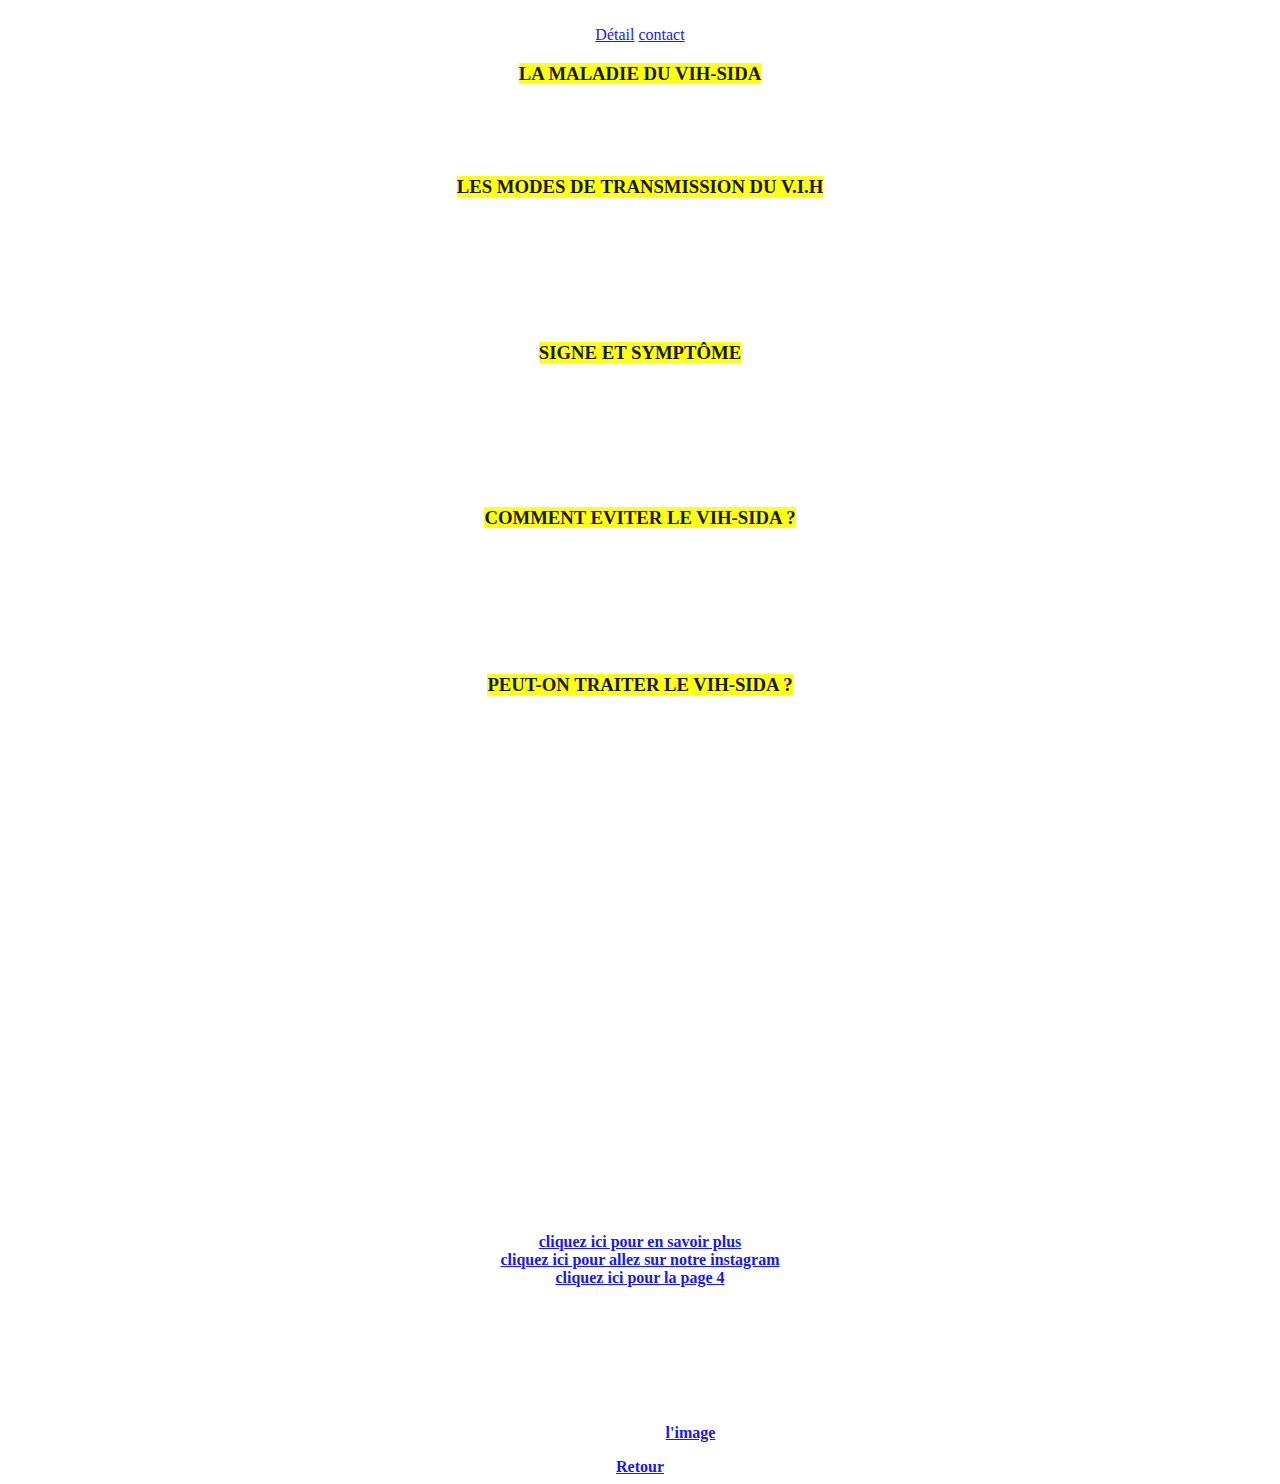
==== index.html @ 3f5d1115 "Add files via upload" ====
</!Doctype>
<html/>
<head>
  <title>les maladies.com</title>
  <meta charset="utf-8"/>
  <link rel="stylesheet" href="style.css"
</head>
<body>
  </br>
  <a href="page4.html"/#Détails">Détail</a>
  <a href="#contact:0575835262">contact</a>
  <h3><mark>LA MALADIE DU VIH-SIDA</mark></h3>
Le virus de l’immunodéficience humaine (VIH) est une infection qui attaque le système immunitaire de l’organisme. Le stade le plus avancé de l’infection à VIH est le syndrome d’immunodéficience acquise (sida).

Le VIH cible les globules blancs, affaiblissant le système immunitaire, et rendant les personnes touchées plus susceptibles de contracter certaines maladies comme la tuberculose, les infections et certains cancers.</strong></em></p>
  <h3><mark>LES MODES DE TRANSMISSION DU V.I.H</h3></mark>
  <strong><em>Le VIH-SIDA se transmet par:</em><strong>
  <ul>
    <li>Les rapport sexuel non proteger</li>
    <li>L'utilisation des objets meteaux</li>
    <li>La voir MÈRE-ENFANT</li>
    <li>Les donts de sang</li>
  </ul>
  <h3><mark>SIGNE ET SYMPTÔME</h3></mark>
      <em>Les syptomes du VIH-SIDA sont:</em>
 <ol>
    <li>La fièvre</li>
    <li>Les céphalés</li>
    <li>L'éruption cutanée</li>
    <li>Lesmeaux de gorges</li>
  </ol> 
    <h3><mark>COMMENT EVITER LE VIH-SIDA ?</mark></h3>
    
    <p><em><srong>Le VIH est une maladie évitable.

On peut réduire le risque d’infection par le VIH avec les démarches de prévention suivantes :

l’utilisation du préservatif masculin ou féminin pendant les rapports sexuels ;
le dépistage du VIH et d’autres infections sexuellement transmissibles ;
la circoncision masculine médicale volontaire ; et
les services de réduction des effets nocifs pour les consommateurs de drogues par injection.
Les médecins peuvent suggérer des médicaments et des dispositifs médicaux pour aider à prévenir le VIH, notamment :

les antirétroviraux, y compris la prophylaxie préexposition par voie orale et les produits à longue durée d’action ;
les anneaux vaginaux de dapivirine ;
et le cabotégravir injectable à longue durée d’action.
Les antirétroviraux peuvent également être utilisés pour empêcher la transmission mère-enfant du VIH.

Les personnes vivant avec le VIH qui sont sous TAR et qui ne présentent aucun signe du virus dans le sang ne transmettront pas le virus à leurs partenaires sexuels. L’accès au dépistage et au TAR est un élément important de la prévention du VIH. </em></p>
      <h3><mark>PEUT-ON TRAITER LE VIH-SIDA ?</mark></h3> 
      <p><strong><em>Il n’existe pas de moyen de guérir l’infection à VIH. Elle est traitée à l’aide de médicaments antirétroviraux, qui empêchent le virus de se répliquer dans l’organisme.

À l’heure actuelle, le TAR ne guérit pas de l’infection à VIH, mais permet au système immunitaire de la personne infectée de se renforcer, leur permettant ainsi de combattre d’autres infections.

Actuellement, le TAR est un traitement à vie qui doit être pris tous les jours.

Il réduit la quantité de virus dans l’organisme, ce qui met fin aux symptômes et permet aux personnes touchées de vivre une vie pleine et saine. Les personnes vivant avec le VIH qui sont sous TAR et qui ne présentent aucun signe du virus dans le sang ne transmettront pas le virus à leurs partenaires sexuels.

Les femmes enceintes vivant avec le VIH doivent avoir accès au TAR et prendre ce traitement dès que possible. Cela protège la santé de la mère et aide à prévenir la transmission du VIH au fœtus avant la naissance ou au nourrisson par le lait maternel.

L’administration de médicaments antirétroviraux aux personnes séronégatives au VIH peut prévenir la maladie.

Lorsqu’ils sont administrés avant une exposition possible au VIH, il s’agit d’une prophylaxie préexposition (PrEP), et lorsqu’ils sont administrés après une exposition, il s’agit d’une prophylaxie postexposition (PPE). On peut utiliser la PrEP ou la PPE lorsque le risque de contracter le VIH est élevé ; demander conseil à un clinicien avant d’envisager ces types de traitement.

      L’infection à VIH à un stade avancé est un problème persistant dans la riposte au VIH. L’OMS apporte un appui aux pays afin qu’ils mettent en place l’ensemble de soins pour le VIH à stade avancé, afin de réduire la maladie et les décès. De nouveaux médicaments anti-VIH et des traitements de courte durée pour les infections opportunistes comme la cryptococcose sont en cours de développement et pourraient à l’avenir changer la façon dont les gens prennent les TAR et les traitements préventifs, y compris l’accès aux formulations injectables.</em></strong></p>
      <h1>La définition du SIDA</h1>
    </dl>
    <dt>SIDA:</dt>
    <dd>SIDA  signifie Syndrome de l'Imminodefiscient Acqui </dd>
  </dl>
      <h1>Principale</h1>
      <ol>
      <li>Symptôme fréquent</li>
     <ul> 
      <li>La diarhée</li>
      <li>La fièvre</li>
      <li>Les maux de têtes</li>
      </ul>
      </li>
      <li>Syptôme rare</li>
      <li>Symptôme universel</li>
      </ol>
     <a href="présentation.html">cliquez ici pour en savoir plus</a>
      </br>
      <a href="http://www.instagram.com">cliquez ici pour allez sur notre instagram</a>
      </br>
      <a href="page4.html">cliquez ici pour la page 4</a>
      </br>
   </br> 
      <h2 id="contact:0575835262">contact:0575835262</h2>
    </br>
    </br>
    <p>telecharger ici <a href="proverbes.jpg">l'image</a></p>
   <a href="index.html""/#LA MALADIE DU VIH-SIDA">Retour</a>
  </body>
</html>
---- style.css ----
body{
  color:white;
  font-size: 16px
  background-color: red;
  background-image: url(Fatim.jpg);
  background-attachment:fixed;
  background-position:center;
  opacity: 0.9;
  text-align:center;
  boder-color: red;
}


8
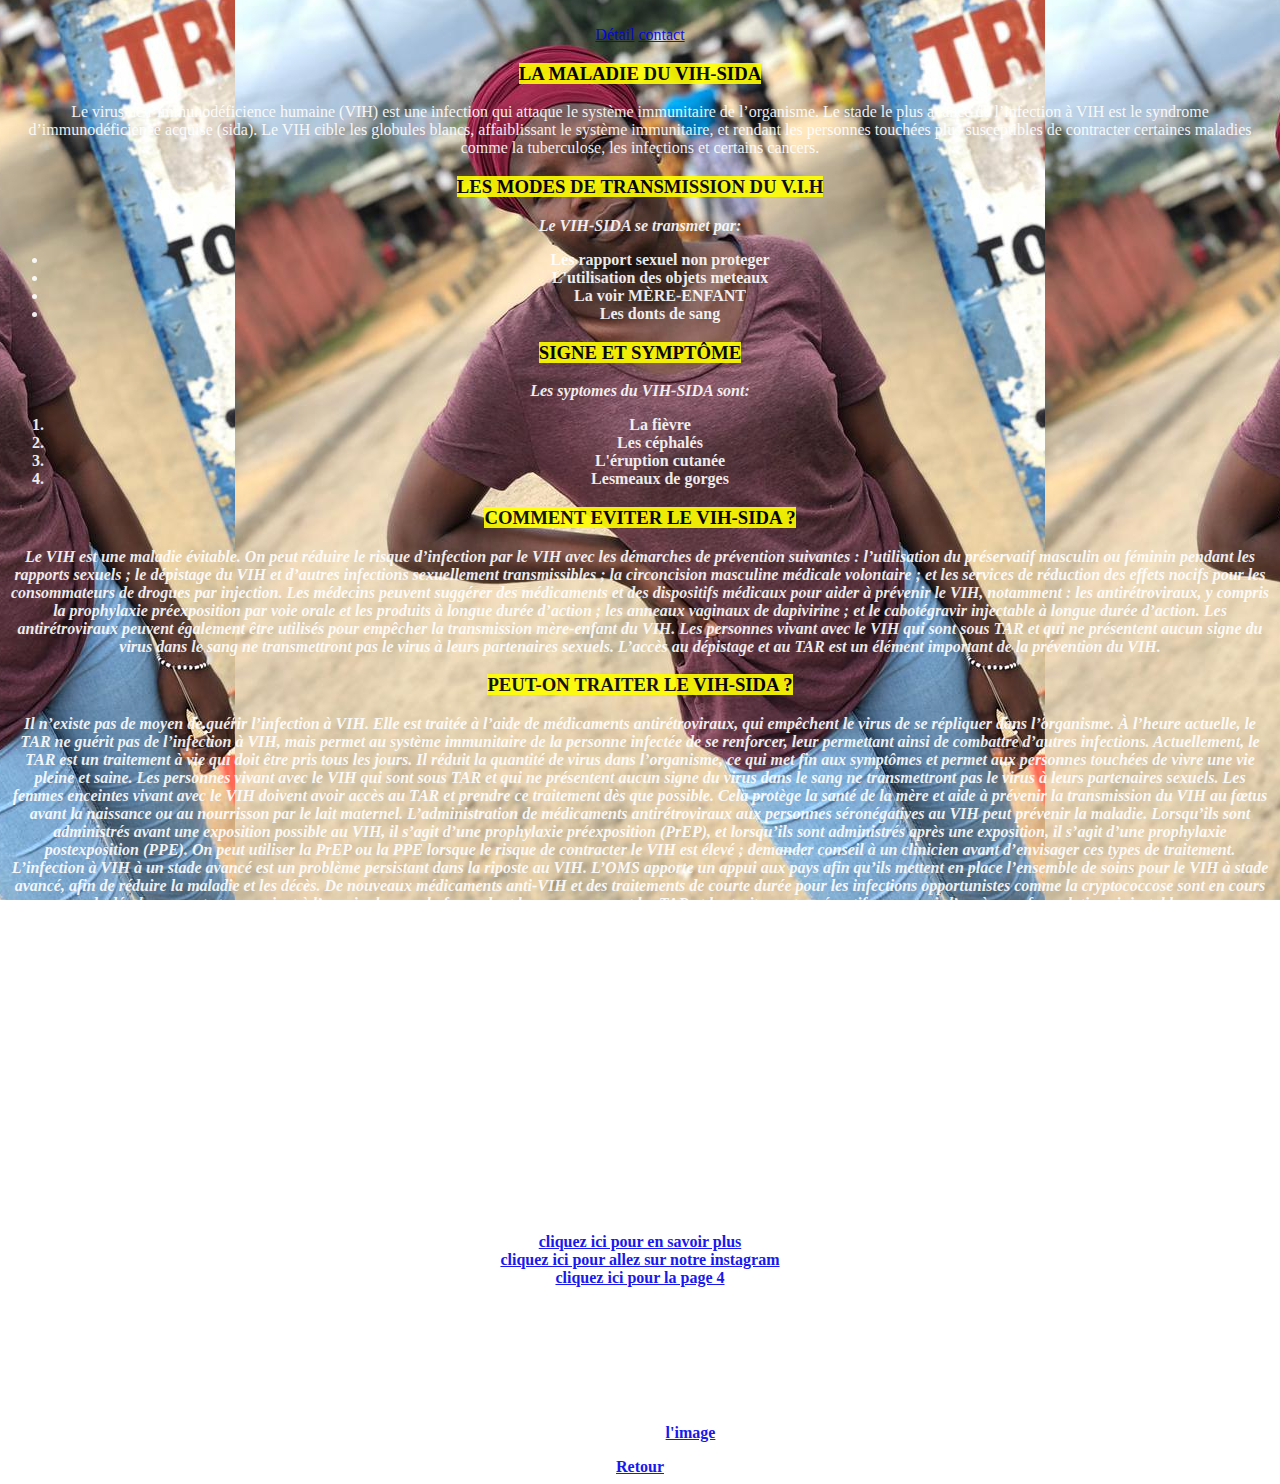
==== commit cae171de: "Update index.html" ====
--- a/index.html
+++ b/index.html
@@ -90,7 +90,7 @@
       <h2 id="contact:0575835262">contact:0575835262</h2>
     </br>
     </br>
-    <p>telecharger ici <a href="proverbes.jpg">l'image</a></p>
+    <p>telecharger ici <a href="Cédric.jpg">l'image</a></p>
    <a href="index.html""/#LA MALADIE DU VIH-SIDA">Retour</a>
   </body>
-</html>+</html>
